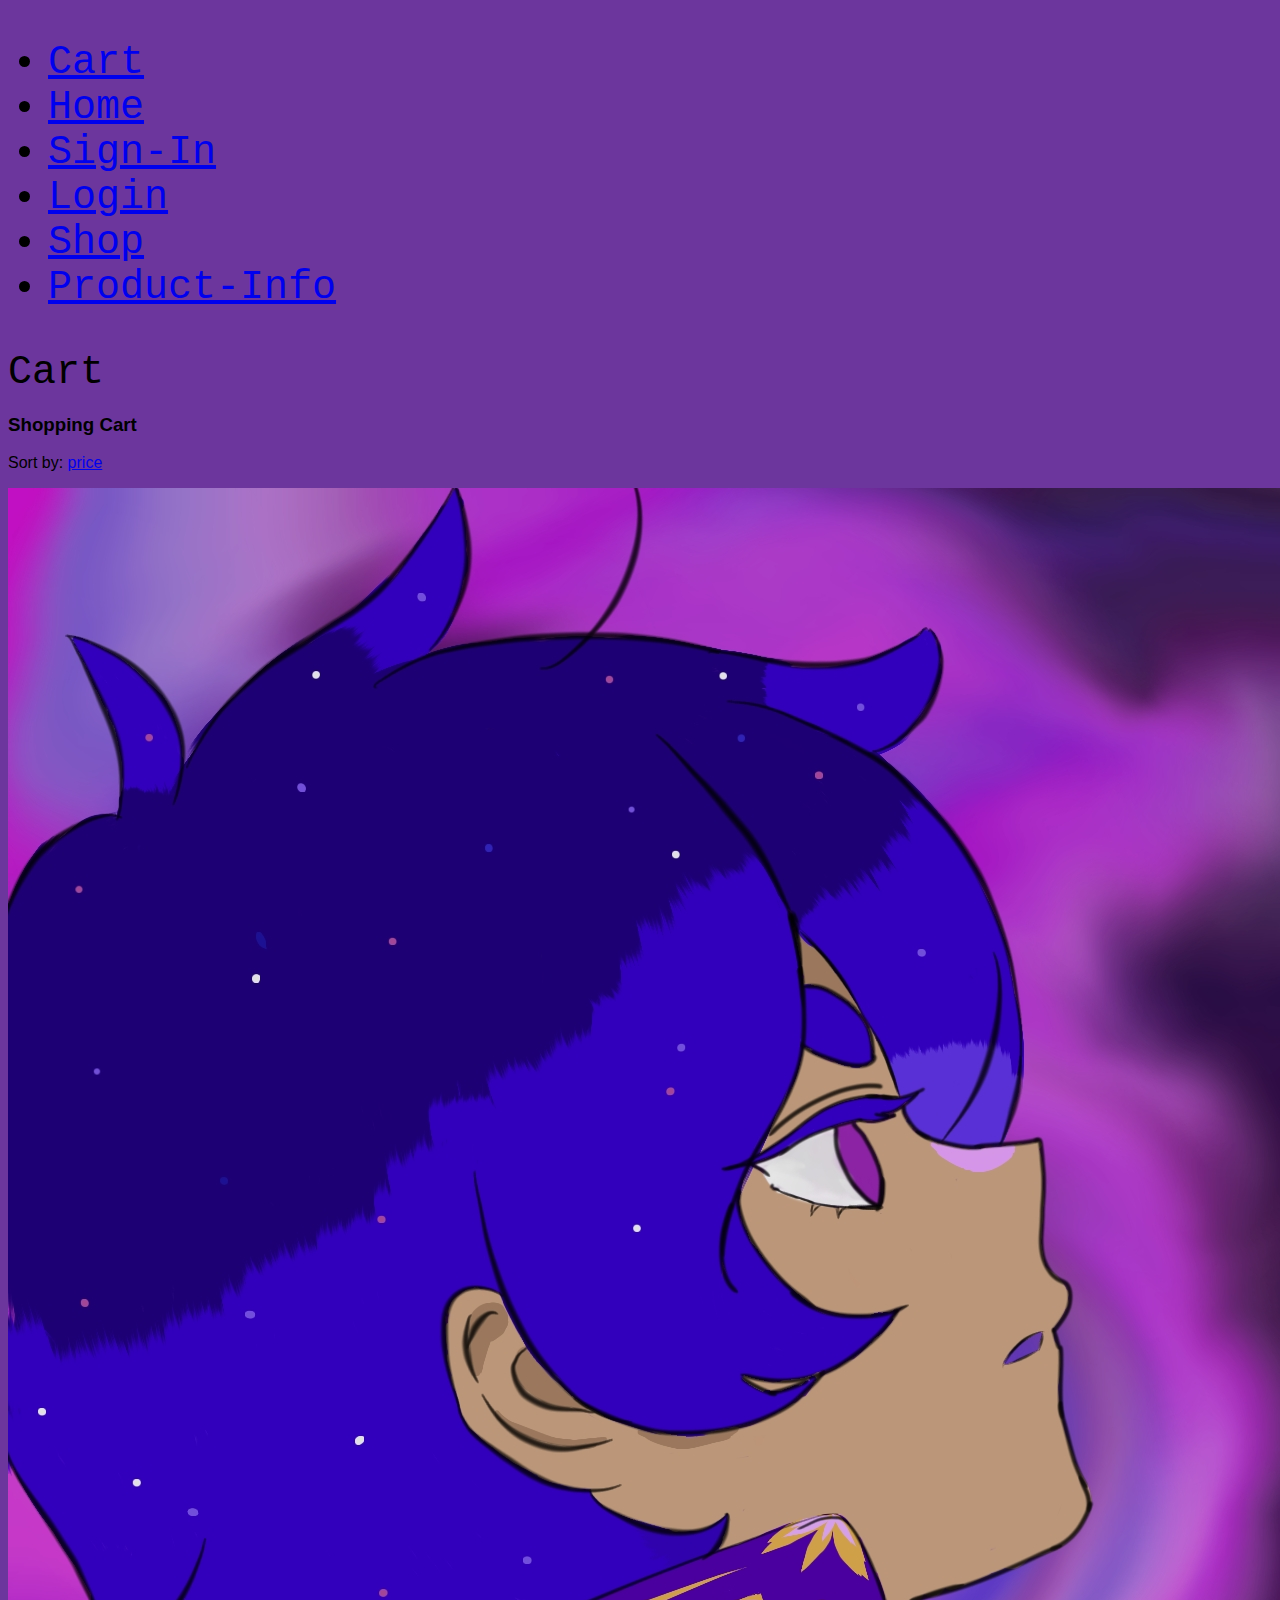
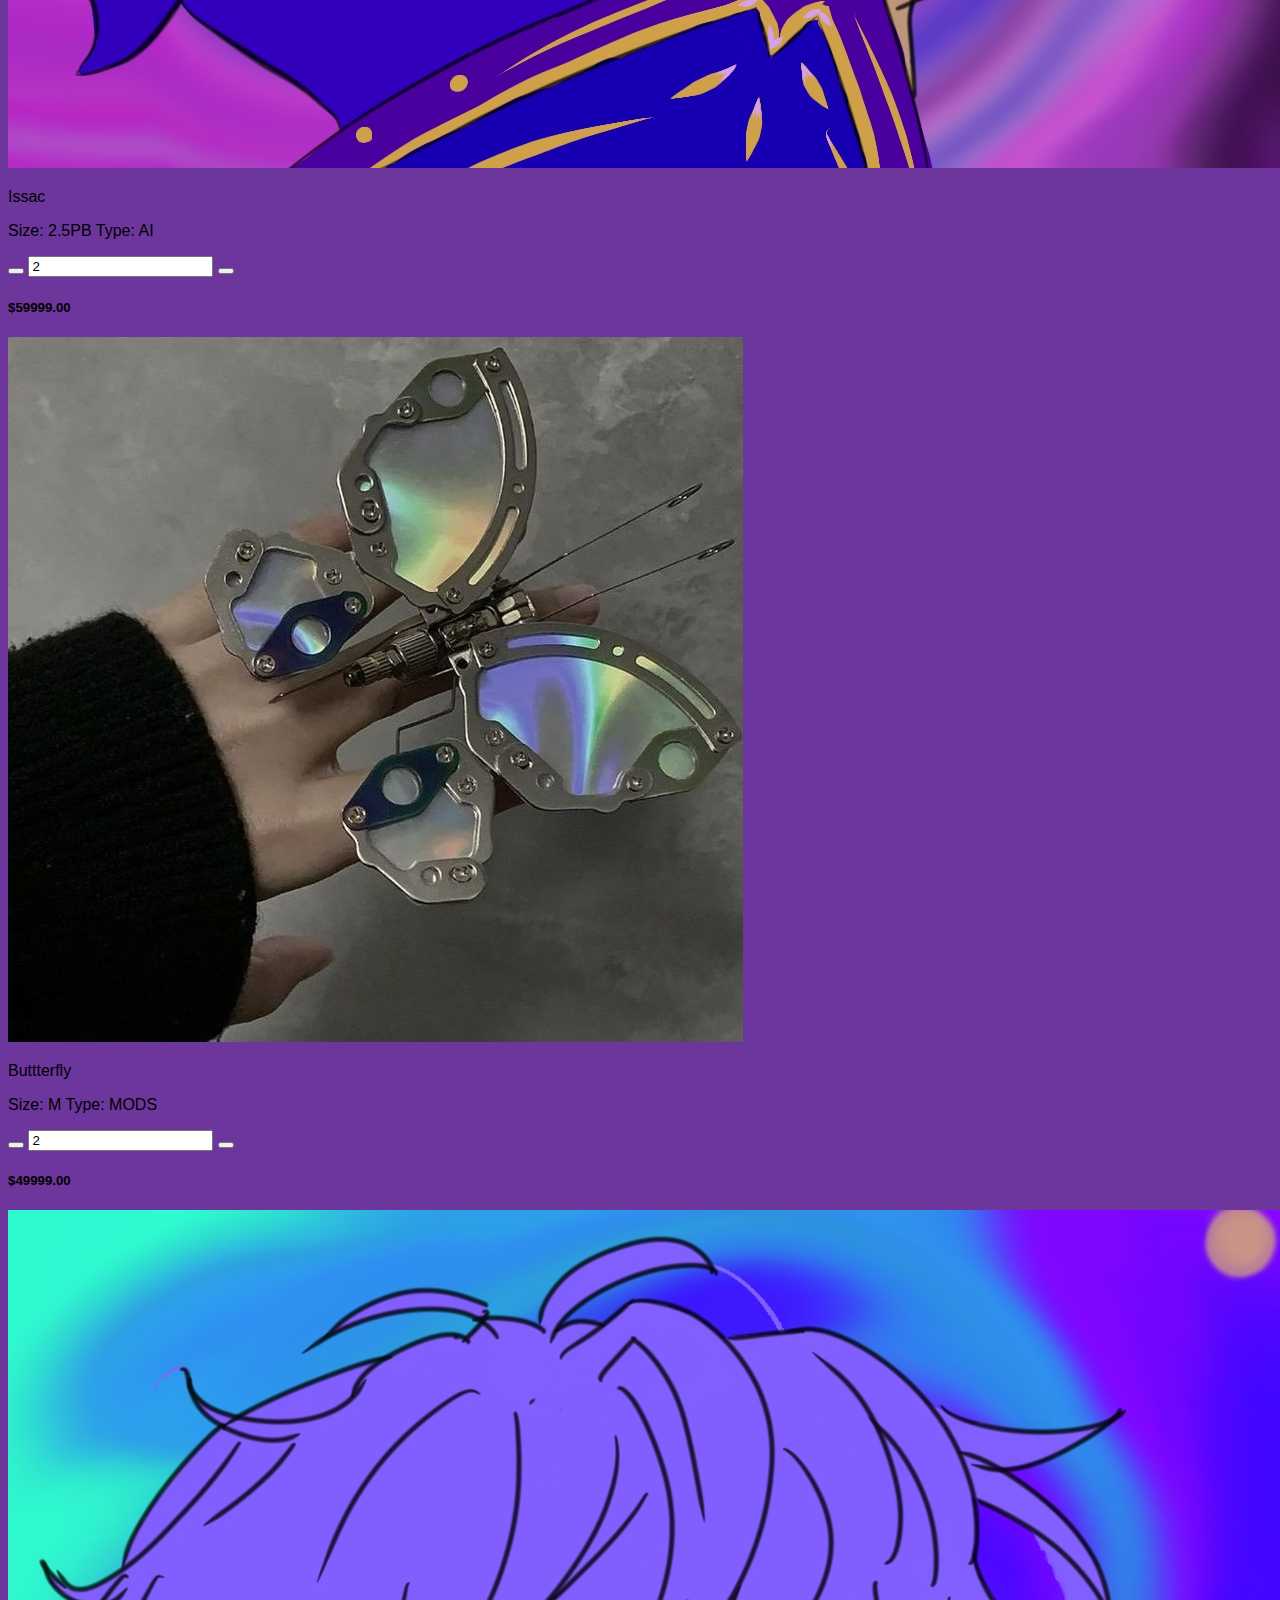
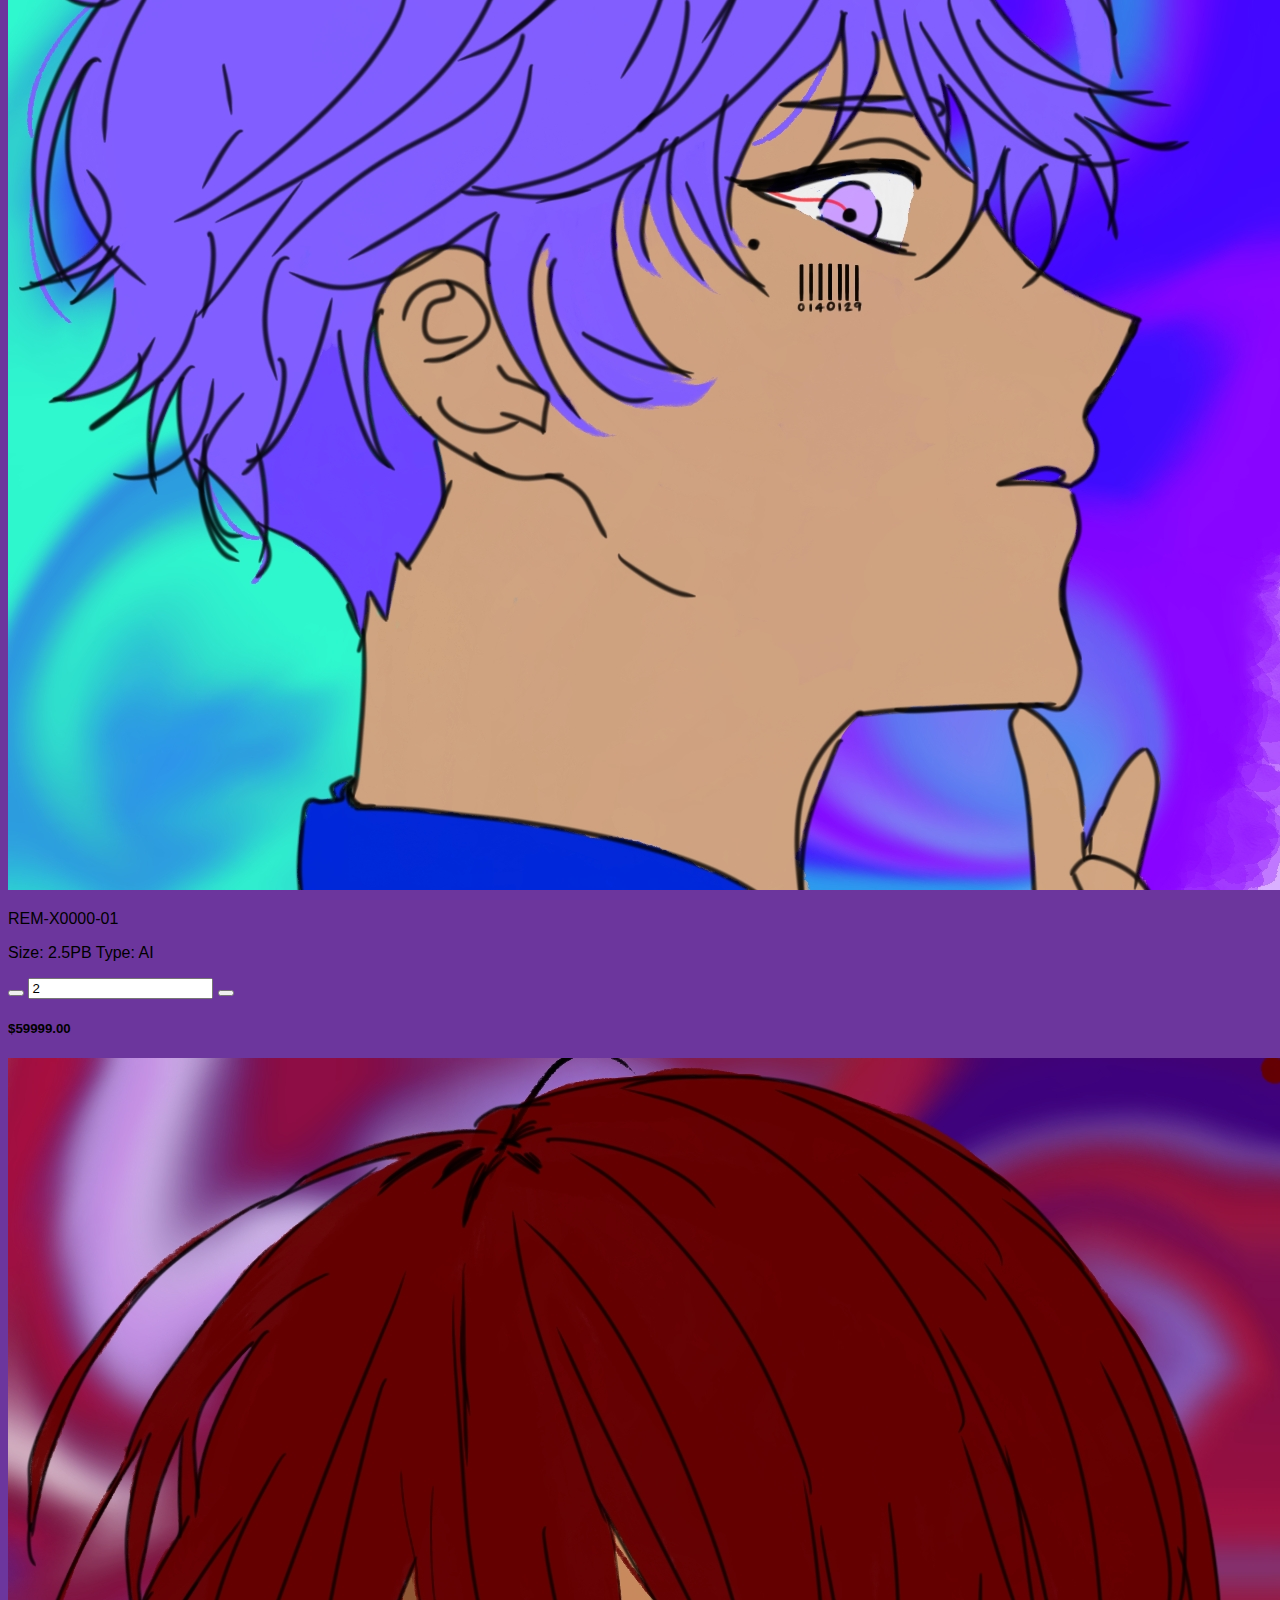
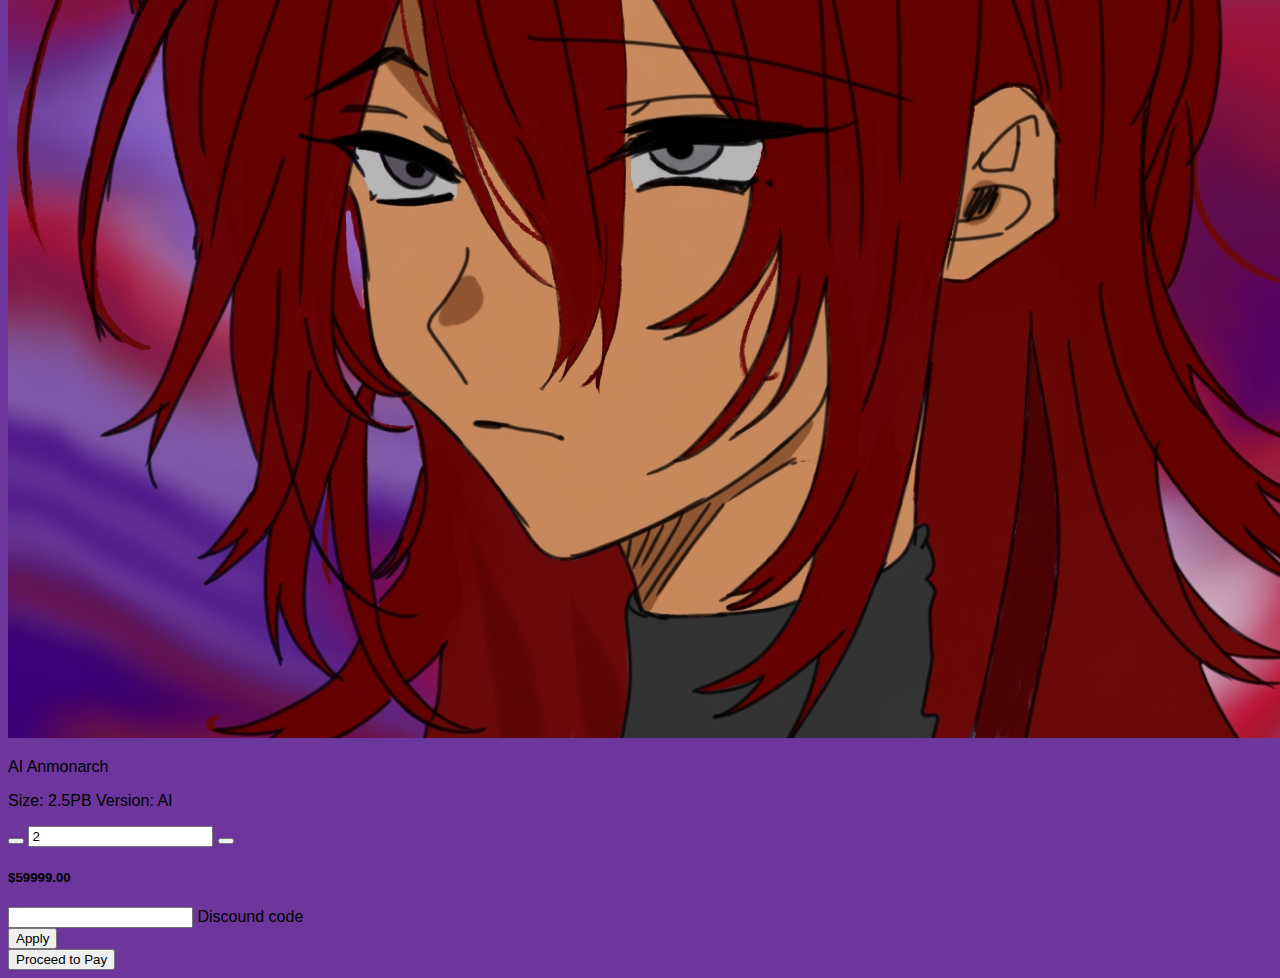
==== Cart.html @ 8ccccb81 "added images and css files" ====
<!DOCTYPE html>
<html lang="en">
<head>
    <meta charset="UTF-8">
    <meta http-equiv="X-UA-Compatible" content="IE=edge">
    <meta name="viewport" content="width=device-width, initial-scale=1.0">
    <title>Cart</title>
    <link href="https://cdn.jsdelivr.net/npm/bootstrap@5.2.1/dist/css/bootstrap.min.css" rel="stylesheet" 
      integrity="sha384-iYQeCzEYFbKjA/T2uDLTpkwGzCiq6soy8tYaI1GyVh/UjpbCx/TYkiZhlZB6+fzT" crossorigin="anonymous">
    <link rel="stylesheet" href="css/cart.css">
</head>
<header class="d-flex justify-content-center py-3">
    <ul class="nav nav-pills">
      <li class="nav-item"><a href="Cart.html" class="nav-link active" aria-current="page">Cart</a></li>
      <li class="nav-item"><a href="index.html" class="nav-link">Home</a></li>
      <li class="nav-item"><a href="signin.html" class="nav-link">Sign-In</a></li>
      <li class="nav-item"><a href="login.html" class="nav-link">Login</a></li>
      <li class="nav-item"><a href="shop.html" class="nav-link">Shop</a></li>
      <li class="nav-item"><a href="productinfo.html" class="nav-link">Product-Info</a></li>
    </ul>
  </header>
  <header>Cart</header>
<section class="h-100" style="background-color: rgb(108, 54, 157)">
    <div class="container h-100 py-5">
      <div class="row d-flex justify-content-center align-items-center h-100">
        <div class="col-10">
  
          <div class="d-flex justify-content-between align-items-center mb-4">
            <h3 class="fw-normal mb-0 text-black">Shopping Cart</h3>
            <div>
              <p class="mb-0"><span class="text-muted">Sort by:</span> <a href="#!" class="text-body">price <i
                    class="fas fa-angle-down mt-1"></i></a></p>
            </div>
          </div>
  
          <div class="card rounded-3 mb-4">
            <div class="card-body p-4">
              <div class="row d-flex justify-content-between align-items-center">
                <div class="col-md-2 col-lg-2 col-xl-2">
                  <img
                    src="images/Issac.jpg"
                    class="img-fluid rounded-3" alt="Cotton T-shirt">
                </div>
                <div class="col-md-3 col-lg-3 col-xl-3">
                  <p class="lead fw-normal mb-2">Issac</p>
                  <p><span class="text-muted">Size: </span>2.5PB <span class="text-muted">Type: </span>AI</p>
                </div>
                <div class="col-md-3 col-lg-3 col-xl-2 d-flex">
                  <button class="btn btn-link px-2"
                    onclick="this.parentNode.querySelector('input[type=number]').stepDown()">
                    <i class="fas fa-minus"></i>
                  </button>
  
                  <input id="form1" min="0" name="quantity" value="2" type="number"
                    class="form-control form-control-sm" />
  
                  <button class="btn btn-link px-2"
                    onclick="this.parentNode.querySelector('input[type=number]').stepUp()">
                    <i class="fas fa-plus"></i>
                  </button>
                </div>
                <div class="col-md-3 col-lg-2 col-xl-2 offset-lg-1">
                  <h5 class="mb-0">$59999.00</h5>
                </div>
                <div class="col-md-1 col-lg-1 col-xl-1 text-end">
                  <a href="#!" class="text-danger"><i class="fas fa-trash fa-lg"></i></a>
                </div>
              </div>
            </div>
          </div>
  
          <div class="card rounded-3 mb-4">
            <div class="card-body p-4">
              <div class="row d-flex justify-content-between align-items-center">
                <div class="col-md-2 col-lg-2 col-xl-2">
                  <img
                    src="images/buttterfly.jpg"
                    class="img-fluid rounded-3" alt="Cotton T-shirt">
                </div>
                <div class="col-md-3 col-lg-3 col-xl-3">
                  <p class="lead fw-normal mb-2">Buttterfly</p>
                  <p><span class="text-muted">Size: </span>M <span class="text-muted">Type: </span>MODS</p>
                </div>
                <div class="col-md-3 col-lg-3 col-xl-2 d-flex">
                  <button class="btn btn-link px-2"
                    onclick="this.parentNode.querySelector('input[type=number]').stepDown()">
                    <i class="fas fa-minus"></i>
                  </button>
  
                  <input id="form1" min="0" name="quantity" value="2" type="number"
                    class="form-control form-control-sm" />
  
                  <button class="btn btn-link px-2"
                    onclick="this.parentNode.querySelector('input[type=number]').stepUp()">
                    <i class="fas fa-plus"></i>
                  </button>
                </div>
                <div class="col-md-3 col-lg-2 col-xl-2 offset-lg-1">
                  <h5 class="mb-0">$49999.00</h5>
                </div>
                <div class="col-md-1 col-lg-1 col-xl-1 text-end">
                  <a href="#!" class="text-danger"><i class="fas fa-trash fa-lg"></i></a>
                </div>
              </div>
            </div>
          </div>
  
          <div class="card rounded-3 mb-4">
            <div class="card-body p-4">
              <div class="row d-flex justify-content-between align-items-center">
                <div class="col-md-2 col-lg-2 col-xl-2">
                  <img
                    src="images/REM-X0000-01.jpg"
                    class="img-fluid rounded-3" alt="Cotton T-shirt">
                </div>
                <div class="col-md-3 col-lg-3 col-xl-3">
                  <p class="lead fw-normal mb-2">REM-X0000-01</p>
                  <p><span class="text-muted">Size: </span>2.5PB <span class="text-muted">Type: </span>AI</p>
                </div>
                <div class="col-md-3 col-lg-3 col-xl-2 d-flex">
                  <button class="btn btn-link px-2"
                    onclick="this.parentNode.querySelector('input[type=number]').stepDown()">
                    <i class="fas fa-minus"></i>
                  </button>
  
                  <input id="form1" min="0" name="quantity" value="2" type="number"
                    class="form-control form-control-sm" />
  
                  <button class="btn btn-link px-2"
                    onclick="this.parentNode.querySelector('input[type=number]').stepUp()">
                    <i class="fas fa-plus"></i>
                  </button>
                </div>
                <div class="col-md-3 col-lg-2 col-xl-2 offset-lg-1">
                  <h5 class="mb-0">$59999.00</h5>
                </div>
                <div class="col-md-1 col-lg-1 col-xl-1 text-end">
                  <a href="#!" class="text-danger"><i class="fas fa-trash fa-lg"></i></a>
                </div>
              </div>
            </div>
          </div>
  
          <div class="card rounded-3 mb-4">
            <div class="card-body p-4">
              <div class="row d-flex justify-content-between align-items-center">
                <div class="col-md-2 col-lg-2 col-xl-2">
                  <img
                    src="images/Anmonarch.jpg"
                    class="img-fluid rounded-3" alt="Cotton T-shirt">
                </div>
                <div class="col-md-3 col-lg-3 col-xl-3">
                  <p class="lead fw-normal mb-2">AI Anmonarch</p>
                  <p><span class="text-muted">Size: </span>2.5PB <span class="text-muted">Version: </span>AI</p>
                </div>
                <div class="col-md-3 col-lg-3 col-xl-2 d-flex">
                  <button class="btn btn-link px-2"
                    onclick="this.parentNode.querySelector('input[type=number]').stepDown()">
                    <i class="fas fa-minus"></i>
                  </button>
  
                  <input id="form1" min="0" name="quantity" value="2" type="number"
                    class="form-control form-control-sm" />
  
                  <button class="btn btn-link px-2"
                    onclick="this.parentNode.querySelector('input[type=number]').stepUp()">
                    <i class="fas fa-plus"></i>
                  </button>
                </div>
                <div class="col-md-3 col-lg-2 col-xl-2 offset-lg-1">
                  <h5 class="mb-0">$59999.00</h5>
                </div>
                <div class="col-md-1 col-lg-1 col-xl-1 text-end">
                  <a href="#!" class="text-danger"><i class="fas fa-trash fa-lg"></i></a>
                </div>
              </div>
            </div>
          </div>
  
          <div class="card mb-4">
            <div class="card-body p-4 d-flex flex-row">
              <div class="form-outline flex-fill">
                <input type="text" id="form1" class="form-control form-control-lg" />
                <label class="form-label" for="form1">Discound code</label>
              </div>
              <button type="button" class="btn btn-outline-warning btn-lg ms-3">Apply</button>
            </div>
          </div>
  
          <div class="card">
            <div class="card-body">
              <button type="button" class="btn btn-warning btn-block btn-lg">Proceed to Pay</button>
            </div>
          </div>
  
        </div>
      </div>
    </div>
  </section>
---- css/cart.css ----
header {
    font-family: 'Courier New', Courier, monospace;
    font-size: 30pt;
   }
   
body {
    font-family: 'Lucida Sans', 'Lucida Sans Regular', 'Lucida Grande', 'Lucida Sans Unicode', Geneva, Verdana, sans-serif;
    background-color: rgb(108, 54, 157);
   
}
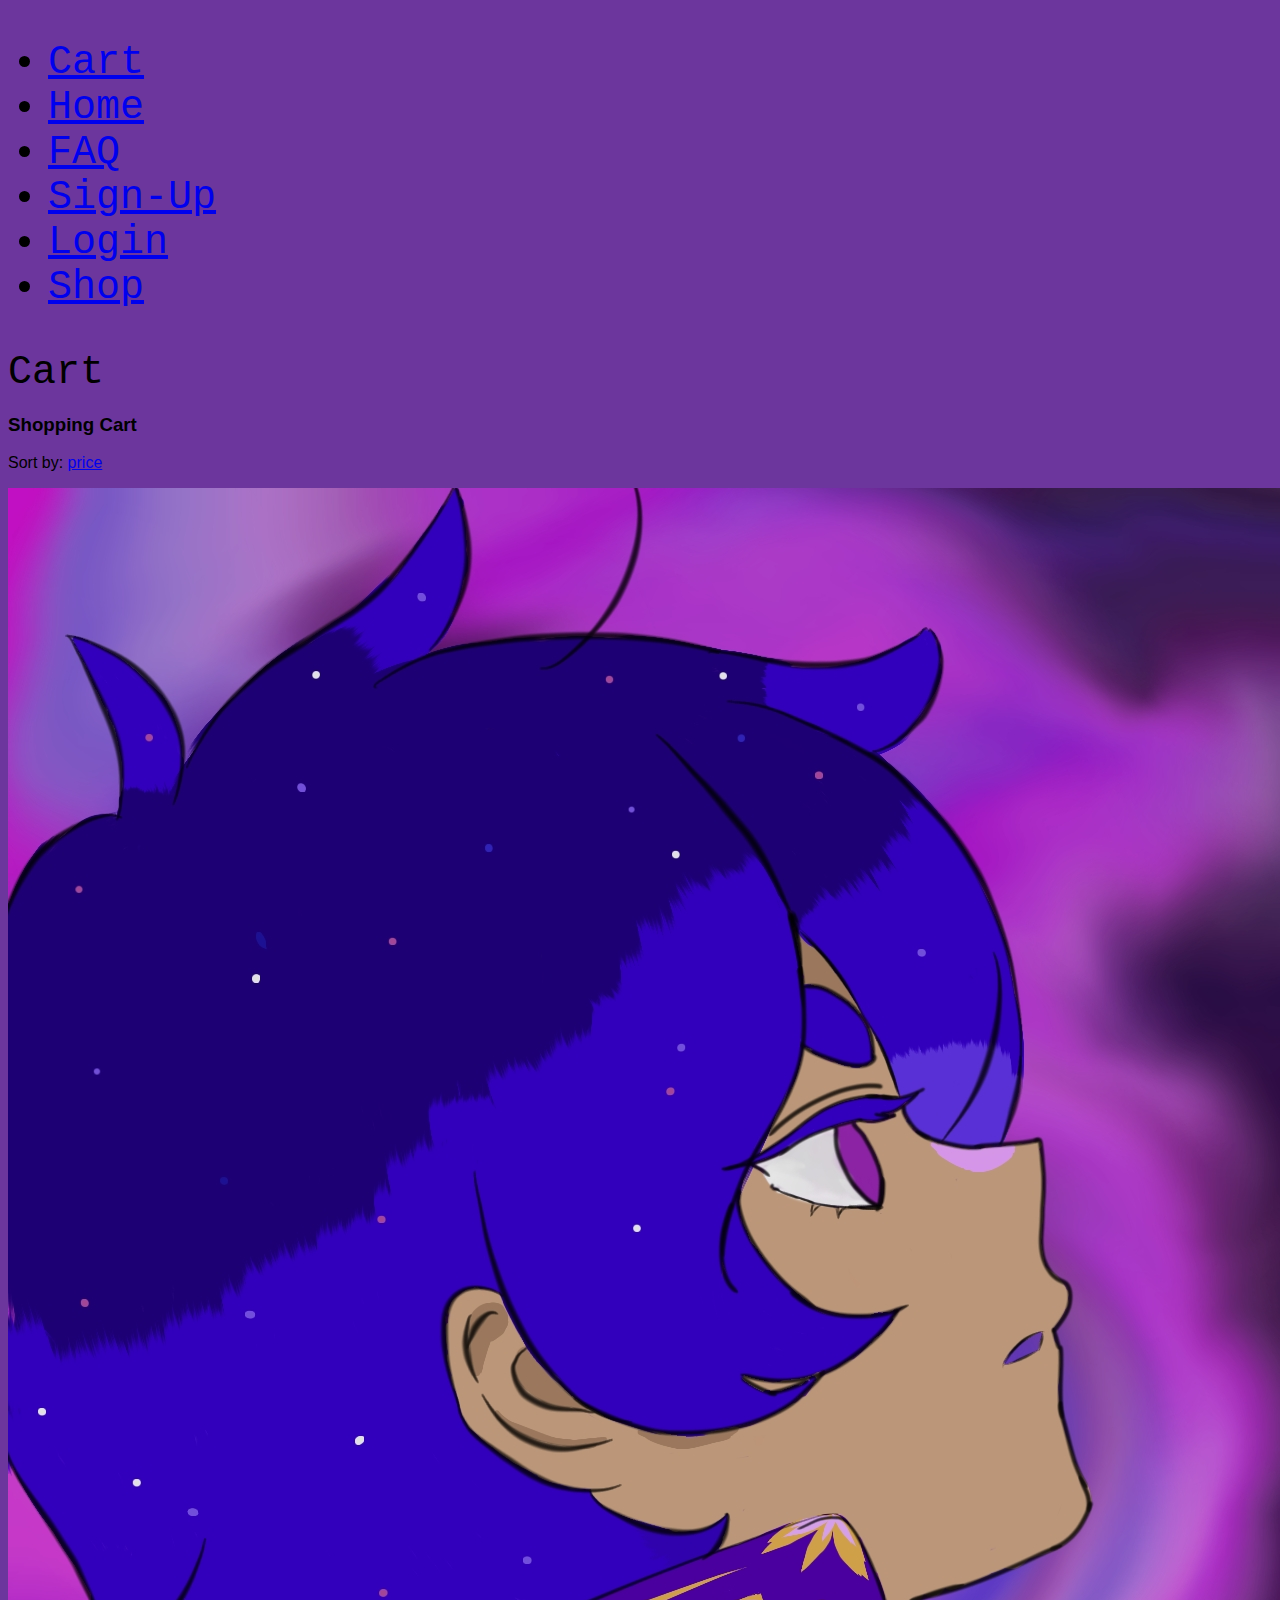
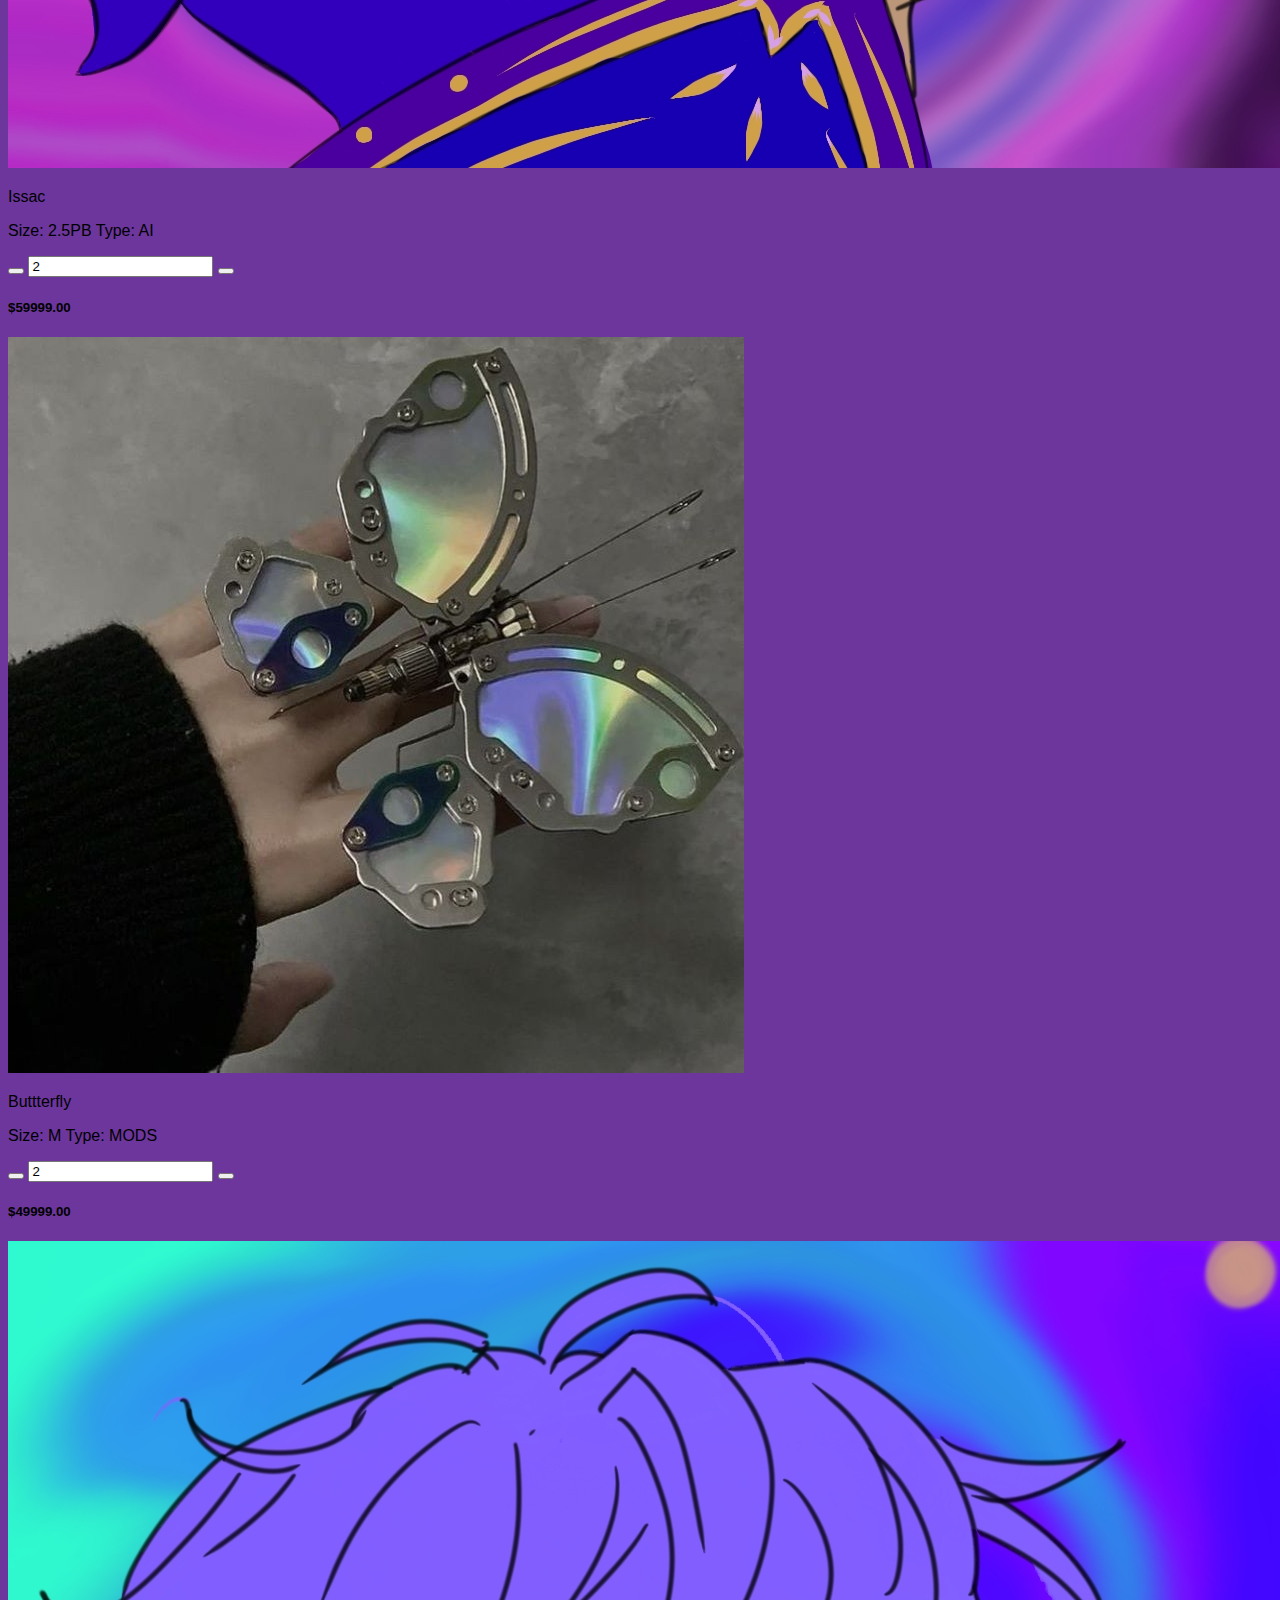
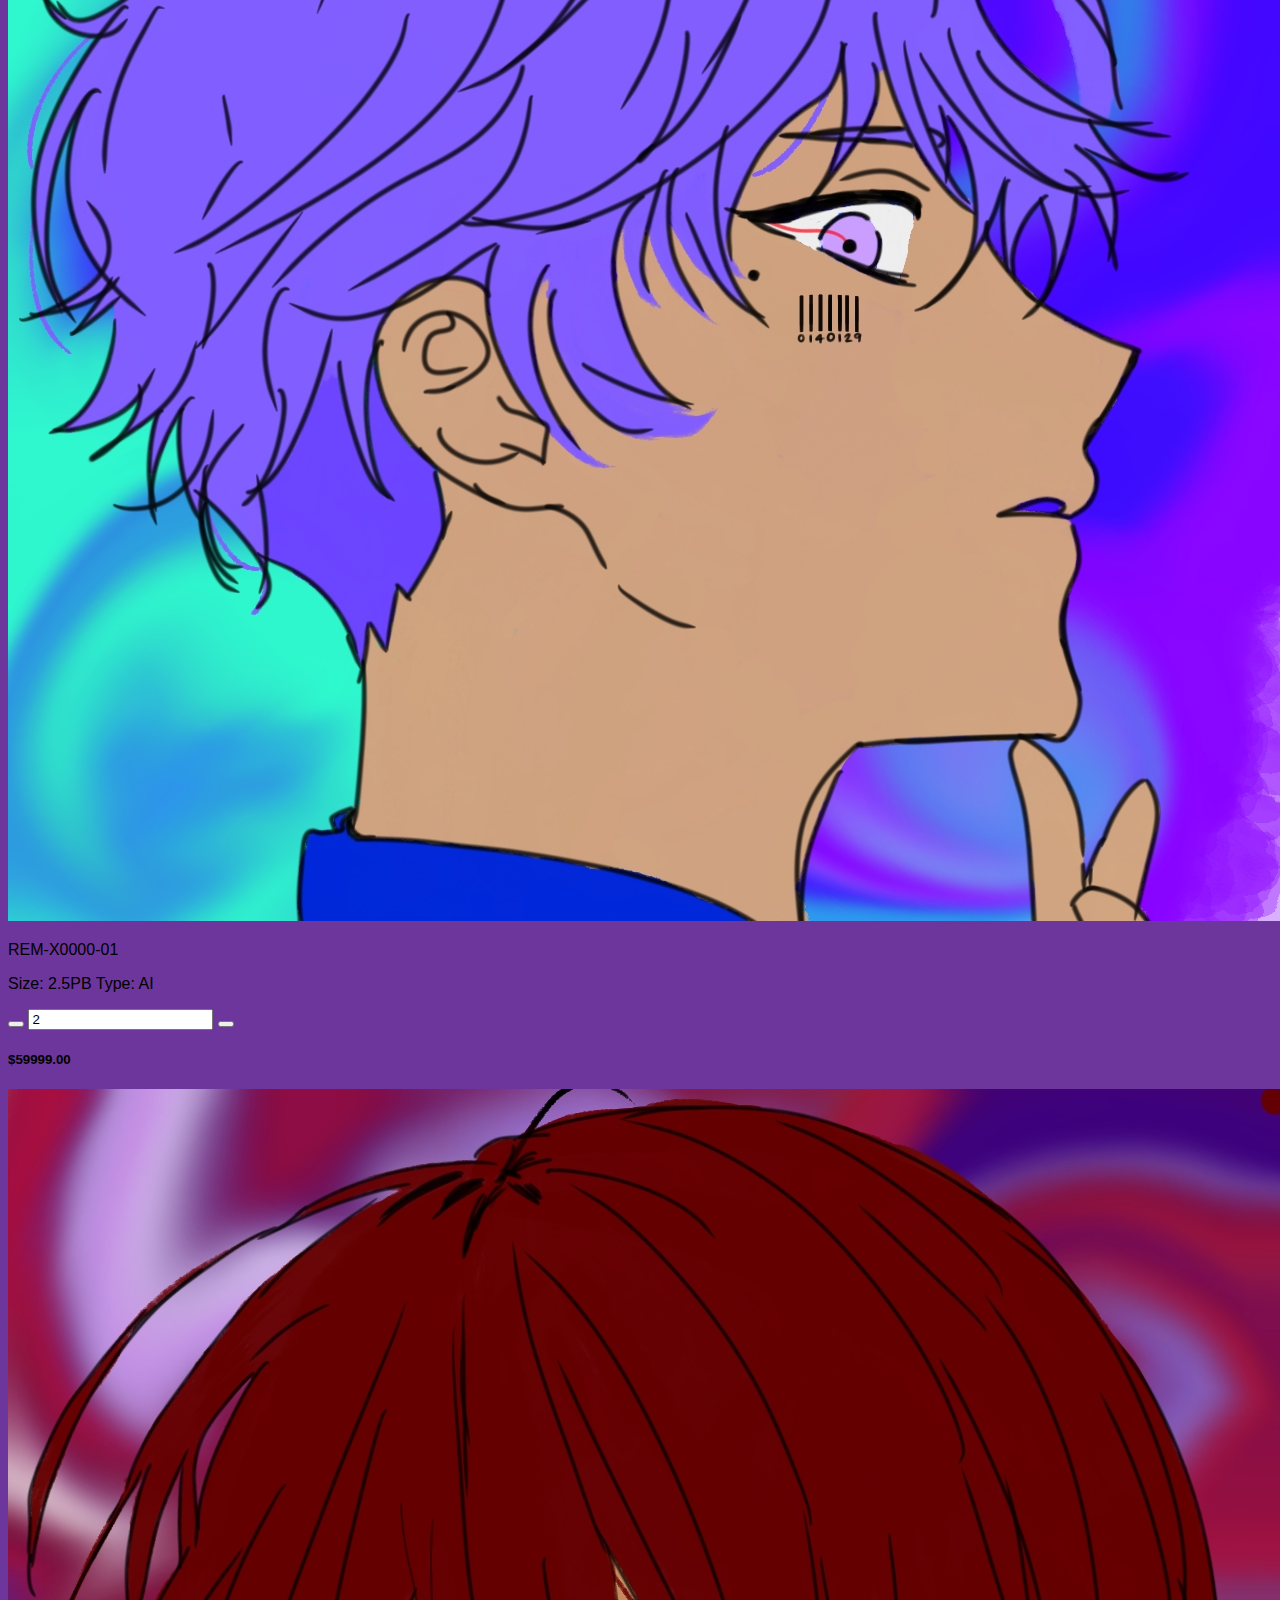
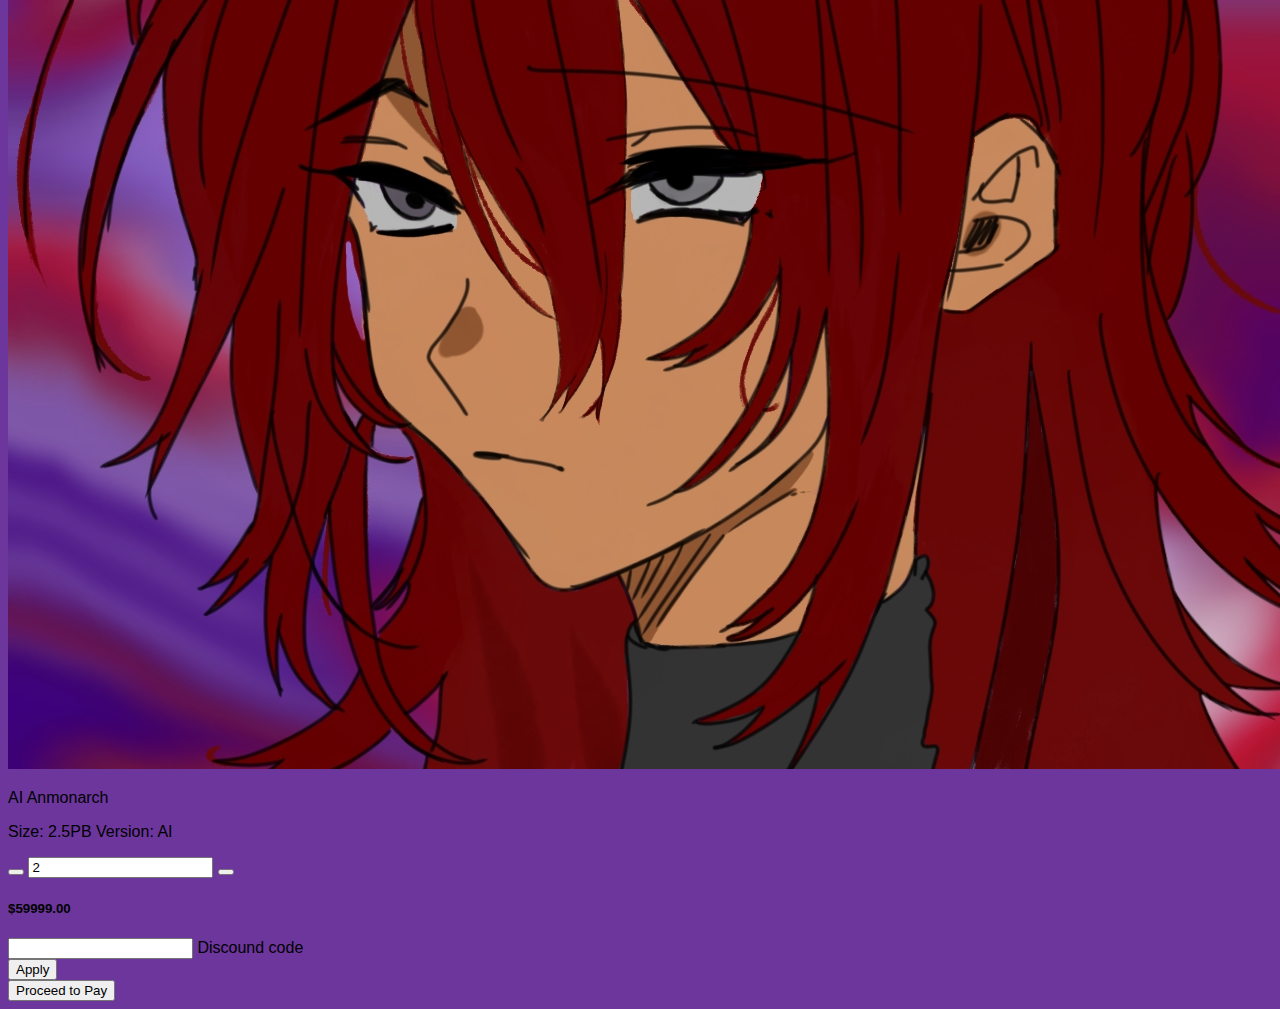
==== commit 0fbbddf6: "Added more images added more css to original files" ====
--- a/Cart.html
+++ b/Cart.html
@@ -13,10 +13,10 @@
     <ul class="nav nav-pills">
       <li class="nav-item"><a href="Cart.html" class="nav-link active" aria-current="page">Cart</a></li>
       <li class="nav-item"><a href="index.html" class="nav-link">Home</a></li>
-      <li class="nav-item"><a href="signin.html" class="nav-link">Sign-In</a></li>
+      <li class="nav-item"><a href="productinfo.html" class="nav-link">FAQ</a></li>
+      <li class="nav-item"><a href="signin.html" class="nav-link">Sign-Up</a></li>
       <li class="nav-item"><a href="login.html" class="nav-link">Login</a></li>
       <li class="nav-item"><a href="shop.html" class="nav-link">Shop</a></li>
-      <li class="nav-item"><a href="productinfo.html" class="nav-link">Product-Info</a></li>
     </ul>
   </header>
   <header>Cart</header>
